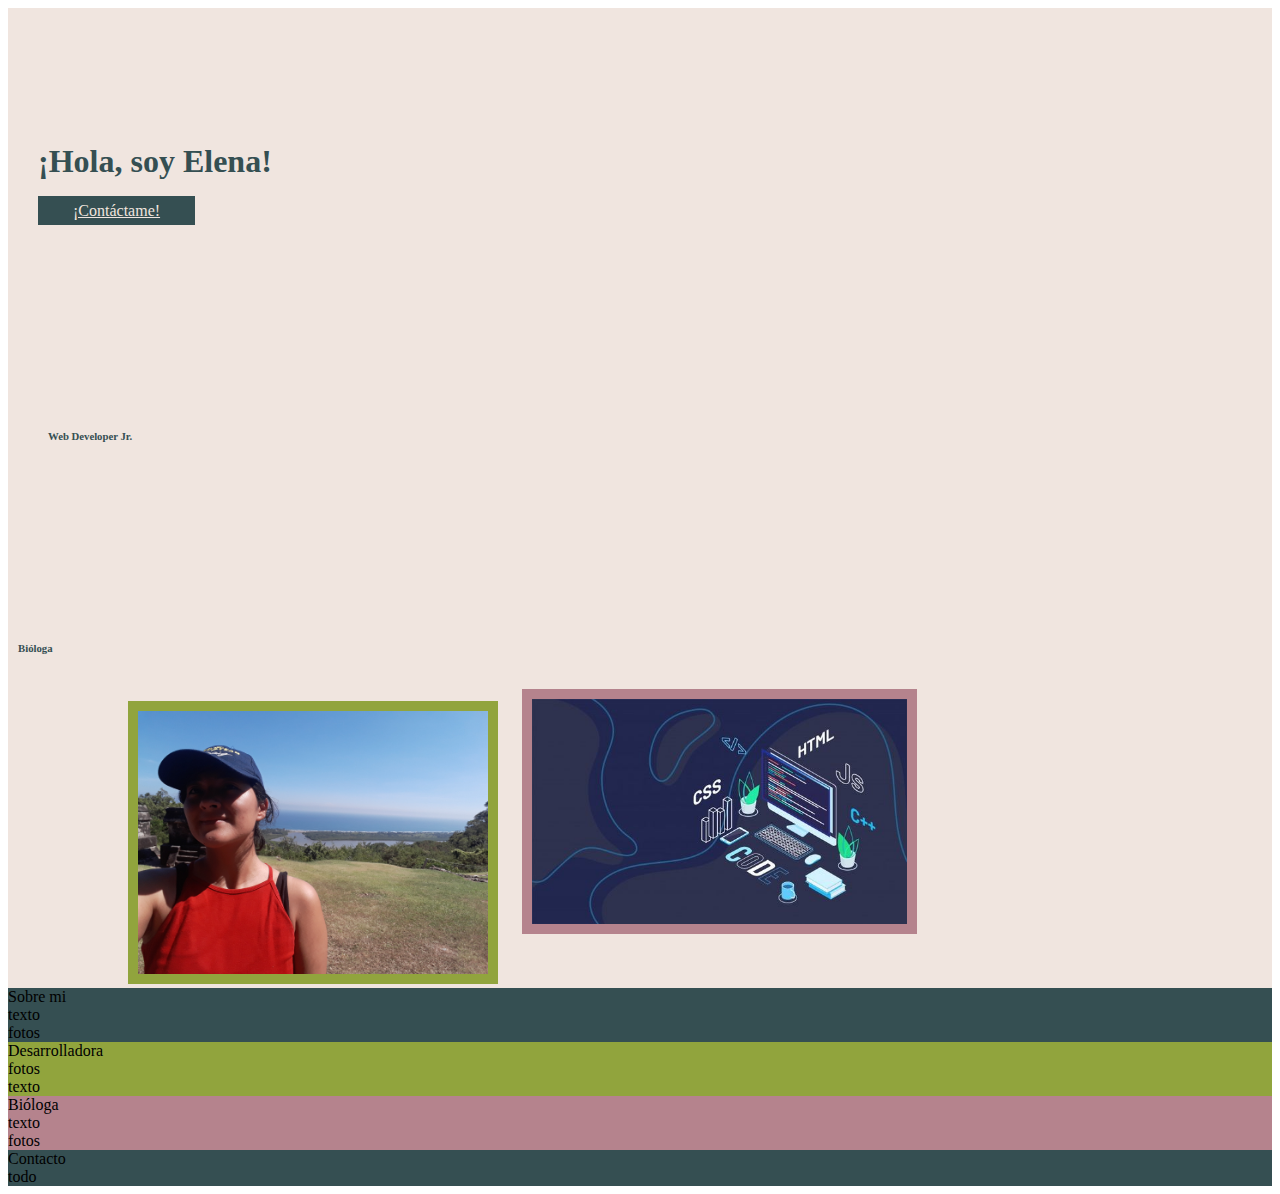
==== index.html @ b12bf3c1 "Se sube el primer avance del portafolio." ====
<!doctype html>
<html lang="en">
    <head>
        <meta charset="utf-8">
        <meta name="viewport" content="width=device-width, initial-scale=1">
        <title>Portafolio</title>
        <link href="https://cdn.jsdelivr.net/npm/bootstrap@5.3.0/dist/css/bootstrap.min.css" rel="stylesheet" integrity="sha384-9ndCyUaIbzAi2FUVXJi0CjmCapSmO7SnpJef0486qhLnuZ2cdeRhO02iuK6FUUVM" crossorigin="anonymous">
        <link rel="stylesheet" href="./css/style.css">
    </head>
    <body>
        <div class="container">
            <div class="row color1">
                <div class="col saludo text-center">
                    <br><br><br>
                    <h1 class="display-3">
                        ¡Hola, soy Elena!
                    </h1>
                    <a class="btn btn-primary boton-contacto" href="#" role="button">¡Contáctame!</a>
                    <h6 class="web-dev text-end">Web Developer Jr.</h6>

                </div>
                <div class="col">
                    <h6 class="bio">Bióloga</h6>
                    <img src="./src/img/20181108_122207.jpg"  class="img-fluid foto-biol" alt="foto bióloga" width="350px">
                    <img src="./src/img/code-img.jpg" class="img-fluid img-wd" alt="imágen web developer" width="375px">
                </div>
            </div>

            <div class="row color2">Sobre mi
                <div class="col">texto</div>
                <div class="col">fotos</div>
            </div>

            <div class="row color3">Desarrolladora
                <div class="col">fotos</div>
                <div class="col">texto</div>
            </div>

            <div class="row color4">Bióloga
                <div class="col">texto</div>
                <div class="col">fotos</div>
            </div>

            <div class="row color2">Contacto
                <div class="col">todo</div>
            </div>
        </div>
        <script src="./js/main.js"></script>
        <script src="https://cdn.jsdelivr.net/npm/bootstrap@5.3.0/dist/js/bootstrap.bundle.min.js" integrity="sha384-geWF76RCwLtnZ8qwWowPQNguL3RmwHVBC9FhGdlKrxdiJJigb/j/68SIy3Te4Bkz" crossorigin="anonymous"></script>
    </body>
</html>
---- css/style.css ----
.color1{
    background-color: rgb(240, 229, 223);
}
.color2{
    background-color: rgb(53, 79, 82);
}
.color3{
    background-color: rgb(145, 164, 61);
}
.color4{
    background-color: rgb(181, 131, 141);
}
.txcl1{
    color:  rgb(240, 229, 223);
}
.txcl2{
    color: rgb(53, 79, 82);
}
.saludo{
    color: rgb(53, 79, 82);
    padding-top: 60px;
    padding-left: 30px;
    padding-bottom: 60px;
    padding-right: auto;
    margin-bottom: 60px;
}
.boton-contacto{
    color: rgb(240, 229, 223);
    background-color: rgb(53, 79, 82);
    border-color: rgb(33,79,82);
    padding-left: 35px;
    padding-right: 35px;
    padding-top: 6px;
    padding-bottom: 6px;
    margin-top: 70px;
    
}
.web-dev{
    color: rgb(53, 79, 82);
    padding-top: 10px;
    padding-left: 10px;
    padding-bottom: 10px;
    padding-right: 10px;
    margin-top: 200px;
    margin-right: 10px;
    margin-bottom: 60px;
    
}
.bio{
    color: rgb(53, 79, 82);
    padding-top: 10px;
    padding-left: 10px;
    padding-bottom: 10px;
    padding-right: 10px;
    margin-top: 50px;
}
.foto-biol{
    margin-left: 120px;
    padding: 10px;
    background-color: rgb(145, 164, 61);
}
.img-wd{
    margin-bottom: 50px;
    margin-left: 20px;
    padding: 10px;
    background-color: rgb(181,131,141);
}
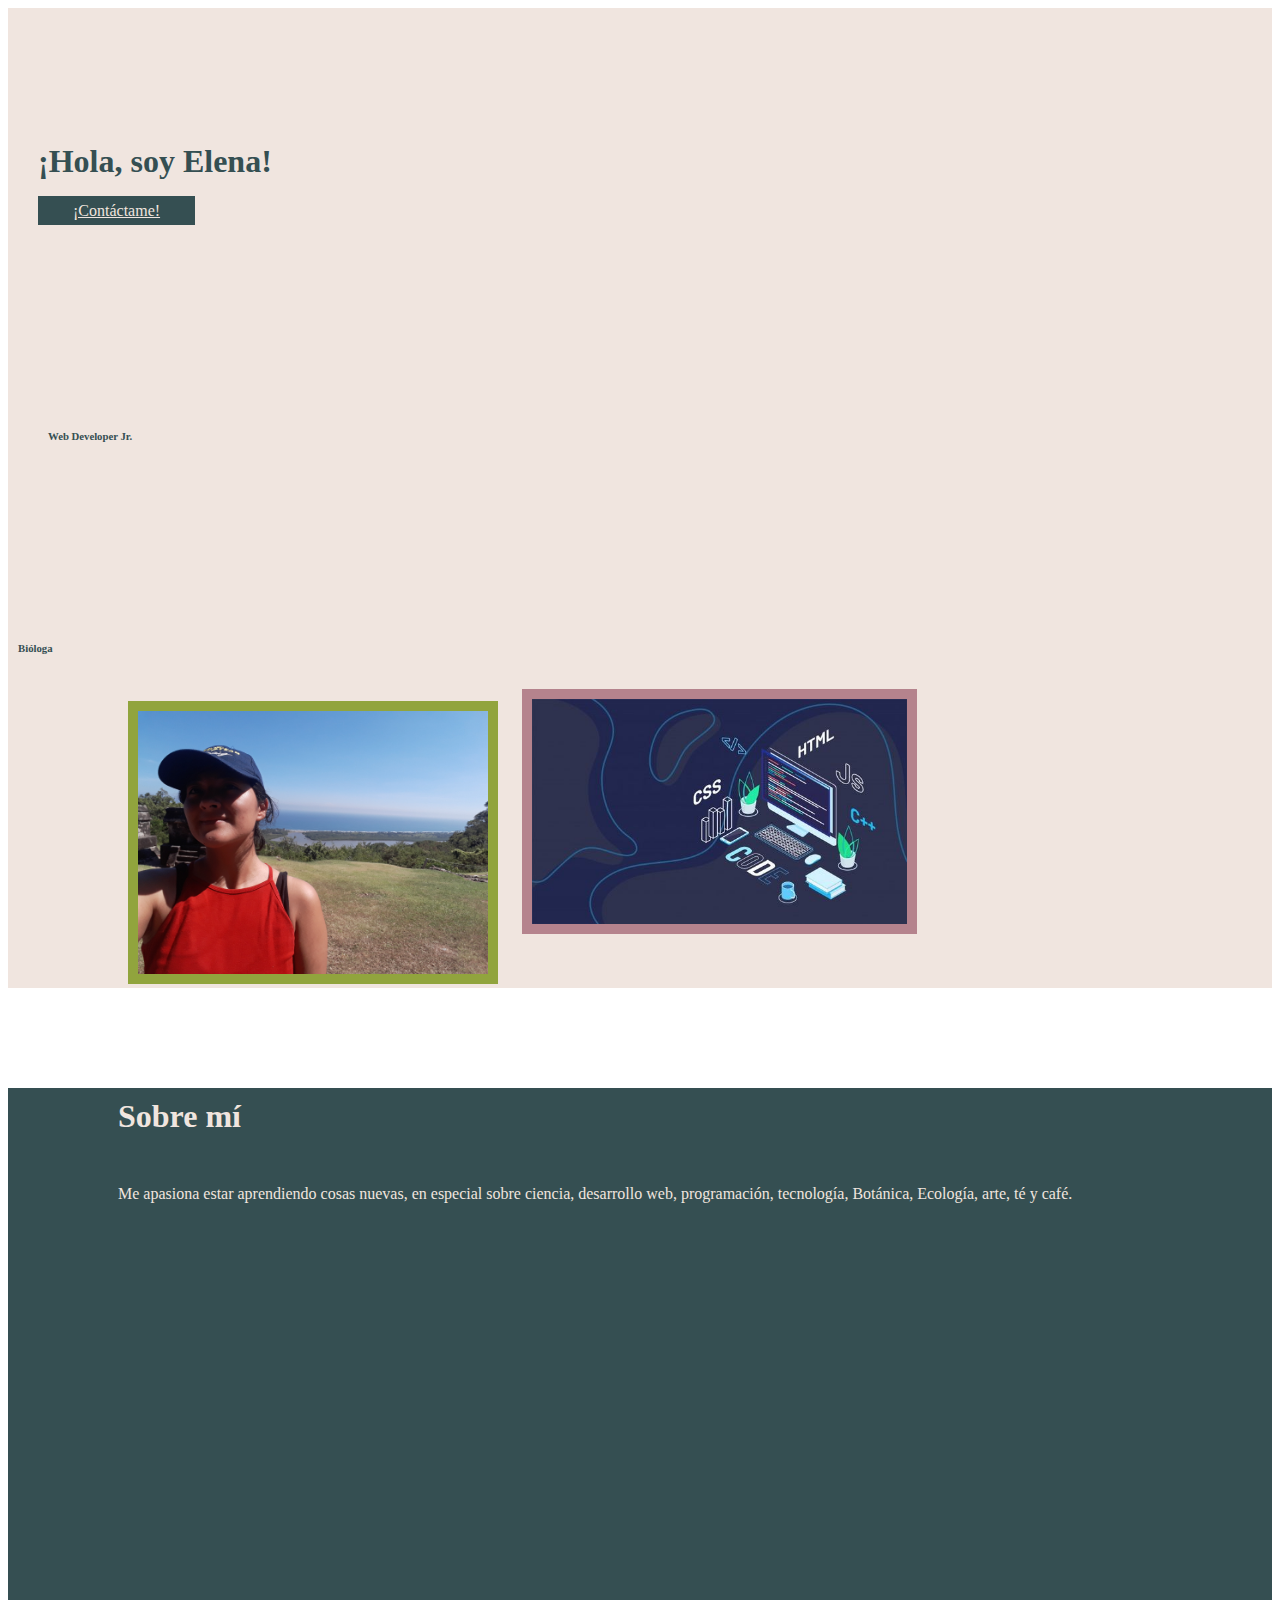
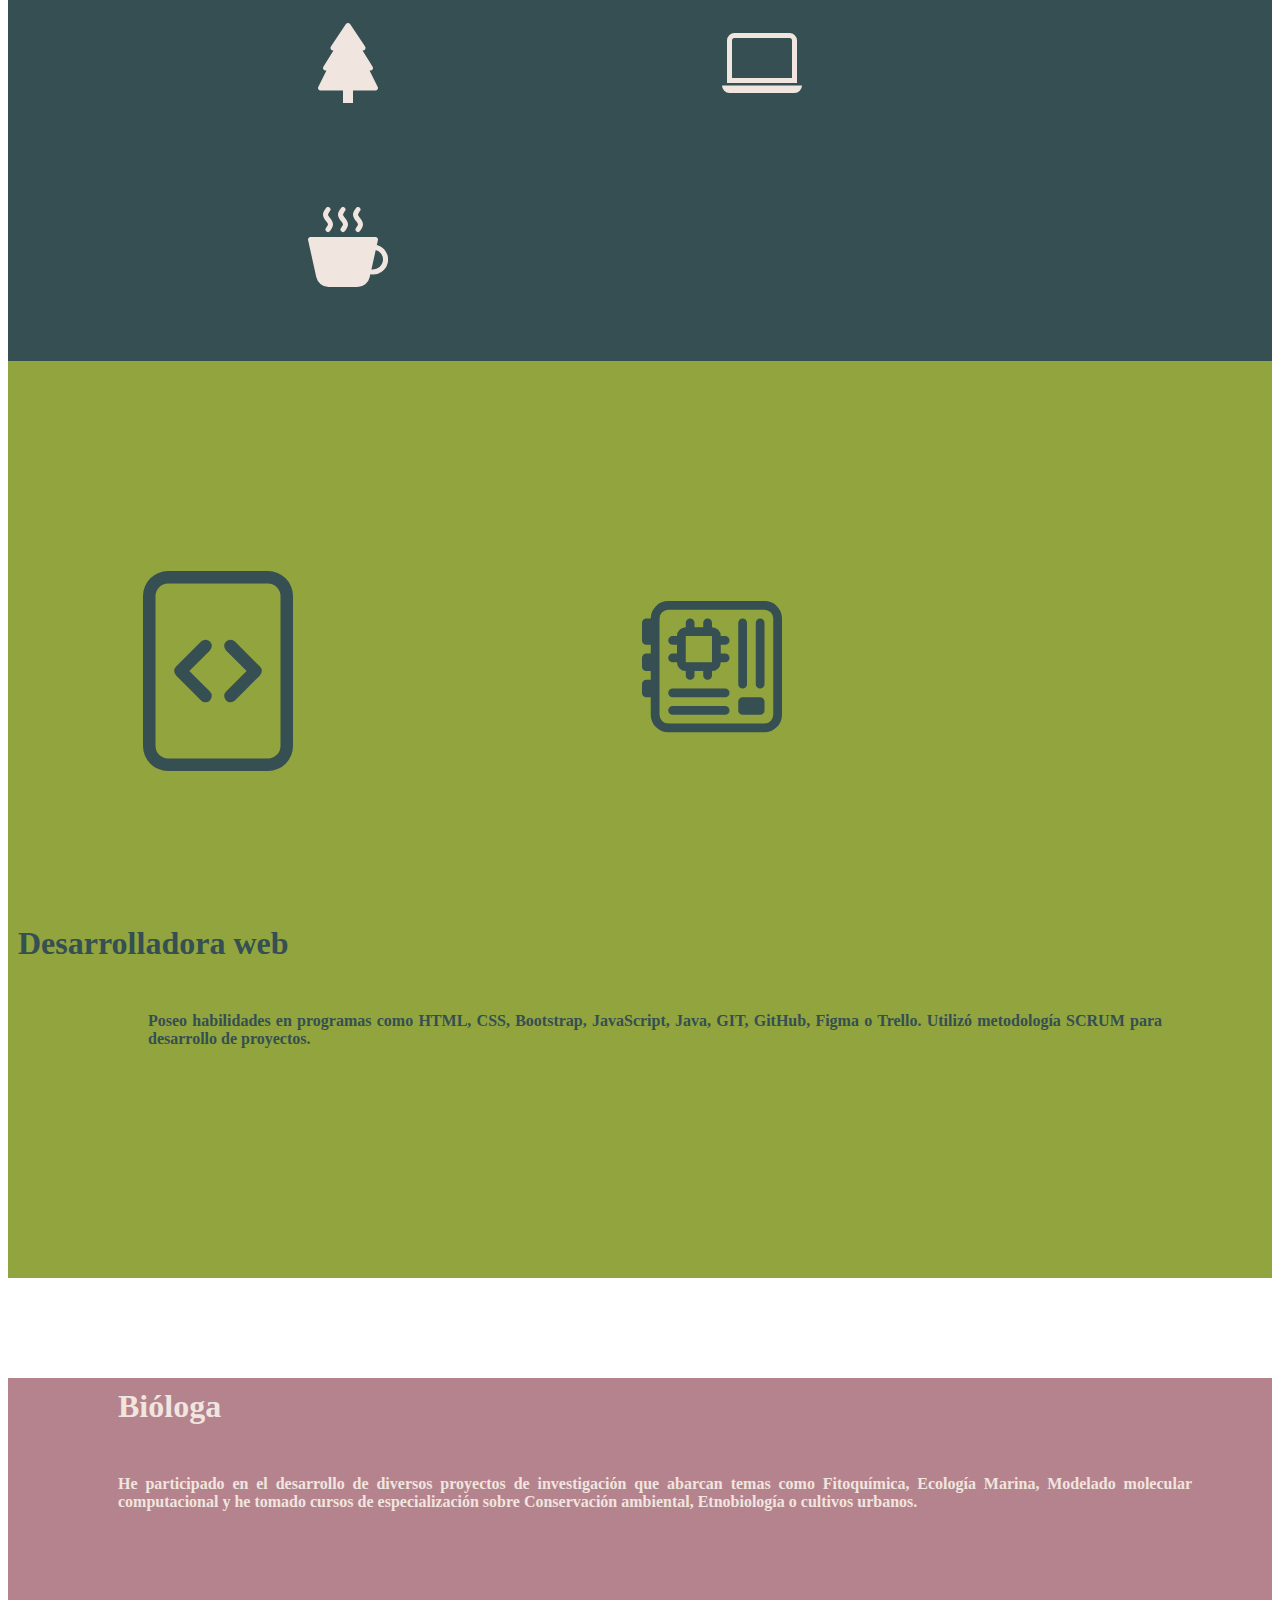
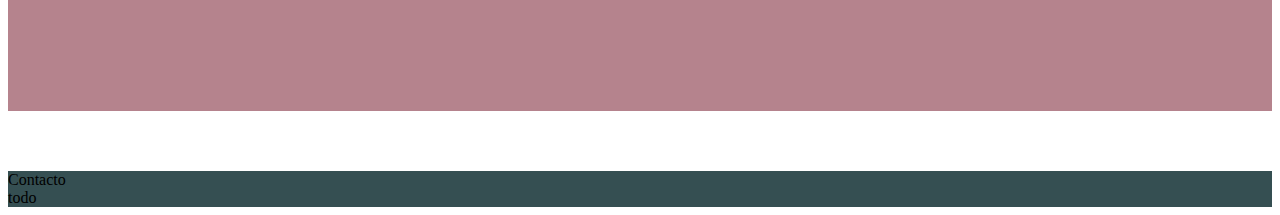
==== commit fa609acd: "Se agregaron dos páginas del portafolio sobre mí y desarrolladora web." ====
--- a/index.html
+++ b/index.html
@@ -8,12 +8,13 @@
         <link rel="stylesheet" href="./css/style.css">
     </head>
     <body>
+        <!--COMIENZA HOJA 1-->
         <div class="container">
             <div class="row color1">
                 <div class="col saludo text-center">
                     <br><br><br>
                     <h1 class="display-3">
-                        ¡Hola, soy Elena!
+                        <strong>¡Hola, soy Elena!</strong>
                     </h1>
                     <a class="btn btn-primary boton-contacto" href="#" role="button">¡Contáctame!</a>
                     <h6 class="web-dev text-end">Web Developer Jr.</h6>
@@ -26,25 +27,80 @@
                 </div>
             </div>
 
-            <div class="row color2">Sobre mi
-                <div class="col">texto</div>
-                <div class="col">fotos</div>
+            <!--COMIENZA HOJA 2-->
+            <div class="row color2 txcl1">
+                <div class="col">
+                    <h1 class="display-4 titlesm">
+                        <strong>Sobre mí</strong>
+                    </h1>
+                    <p class="lead parsm">
+                        Me apasiona estar aprendiendo cosas nuevas, en especial sobre ciencia, desarrollo web, programación, tecnología, Botánica, Ecología, arte,  té y café.
+                    </p>
+                </div>
+                <div class="col">
+                    <!--ICONO DE ÁRBOL-->
+                    <svg xmlns="http://www.w3.org/2000/svg" width="80" height="80" fill="currentColor" class="bi bi-tree-fill iconar" viewBox="0 0 16 16">
+                    <path d="M8.416.223a.5.5 0 0 0-.832 0l-3 4.5A.5.5 0 0 0 5 5.5h.098L3.076 8.735A.5.5 0 0 0 3.5 9.5h.191l-1.638 3.276a.5.5 0 0 0 .447.724H7V16h2v-2.5h4.5a.5.5 0 0 0 .447-.724L12.31 9.5h.191a.5.5 0 0 0 .424-.765L10.902 5.5H11a.5.5 0 0 0 .416-.777l-3-4.5z"/>
+                    </svg>
+
+                    <!--ICONO LAPTOP-->
+                    <svg xmlns="http://www.w3.org/2000/svg" width="80" height="80" fill="currentColor" class="bi bi-laptop iconlp" viewBox="0 0 16 16">
+                        <path d="M13.5 3a.5.5 0 0 1 .5.5V11H2V3.5a.5.5 0 0 1 .5-.5h11zm-11-1A1.5 1.5 0 0 0 1 3.5V12h14V3.5A1.5 1.5 0 0 0 13.5 2h-11zM0 12.5h16a1.5 1.5 0 0 1-1.5 1.5h-13A1.5 1.5 0 0 1 0 12.5z"/>
+                    </svg>
+
+                    <!--ICONO DE TAZA-->
+                    <svg xmlns="http://www.w3.org/2000/svg" width="80" height="80" fill="currentColor" class="bi bi-cup-hot-fill icontz" viewBox="0 0 16 16">
+                        <path fill-rule="evenodd" d="M.5 6a.5.5 0 0 0-.488.608l1.652 7.434A2.5 2.5 0 0 0 4.104 16h5.792a2.5 2.5 0 0 0 2.44-1.958l.131-.59a3 3 0 0 0 1.3-5.854l.221-.99A.5.5 0 0 0 13.5 6H.5ZM13 12.5a2.01 2.01 0 0 1-.316-.025l.867-3.898A2.001 2.001 0 0 1 13 12.5Z"/>
+                        <path d="m4.4.8-.003.004-.014.019a4.167 4.167 0 0 0-.204.31 2.327 2.327 0 0 0-.141.267c-.026.06-.034.092-.037.103v.004a.593.593 0 0 0 .091.248c.075.133.178.272.308.445l.01.012c.118.158.26.347.37.543.112.2.22.455.22.745 0 .188-.065.368-.119.494a3.31 3.31 0 0 1-.202.388 5.444 5.444 0 0 1-.253.382l-.018.025-.005.008-.002.002A.5.5 0 0 1 3.6 4.2l.003-.004.014-.019a4.149 4.149 0 0 0 .204-.31 2.06 2.06 0 0 0 .141-.267c.026-.06.034-.092.037-.103a.593.593 0 0 0-.09-.252A4.334 4.334 0 0 0 3.6 2.8l-.01-.012a5.099 5.099 0 0 1-.37-.543A1.53 1.53 0 0 1 3 1.5c0-.188.065-.368.119-.494.059-.138.134-.274.202-.388a5.446 5.446 0 0 1 .253-.382l.025-.035A.5.5 0 0 1 4.4.8Zm3 0-.003.004-.014.019a4.167 4.167 0 0 0-.204.31 2.327 2.327 0 0 0-.141.267c-.026.06-.034.092-.037.103v.004a.593.593 0 0 0 .091.248c.075.133.178.272.308.445l.01.012c.118.158.26.347.37.543.112.2.22.455.22.745 0 .188-.065.368-.119.494a3.31 3.31 0 0 1-.202.388 5.444 5.444 0 0 1-.253.382l-.018.025-.005.008-.002.002A.5.5 0 0 1 6.6 4.2l.003-.004.014-.019a4.149 4.149 0 0 0 .204-.31 2.06 2.06 0 0 0 .141-.267c.026-.06.034-.092.037-.103a.593.593 0 0 0-.09-.252A4.334 4.334 0 0 0 6.6 2.8l-.01-.012a5.099 5.099 0 0 1-.37-.543A1.53 1.53 0 0 1 6 1.5c0-.188.065-.368.119-.494.059-.138.134-.274.202-.388a5.446 5.446 0 0 1 .253-.382l.025-.035A.5.5 0 0 1 7.4.8Zm3 0-.003.004-.014.019a4.077 4.077 0 0 0-.204.31 2.337 2.337 0 0 0-.141.267c-.026.06-.034.092-.037.103v.004a.593.593 0 0 0 .091.248c.075.133.178.272.308.445l.01.012c.118.158.26.347.37.543.112.2.22.455.22.745 0 .188-.065.368-.119.494a3.198 3.198 0 0 1-.202.388 5.385 5.385 0 0 1-.252.382l-.019.025-.005.008-.002.002A.5.5 0 0 1 9.6 4.2l.003-.004.014-.019a4.149 4.149 0 0 0 .204-.31 2.06 2.06 0 0 0 .141-.267c.026-.06.034-.092.037-.103a.593.593 0 0 0-.09-.252A4.334 4.334 0 0 0 9.6 2.8l-.01-.012a5.099 5.099 0 0 1-.37-.543A1.53 1.53 0 0 1 9 1.5c0-.188.065-.368.119-.494.059-.138.134-.274.202-.388a5.446 5.446 0 0 1 .253-.382l.025-.035A.5.5 0 0 1 10.4.8Z"/>
+                    </svg>
+
+                </div>
             </div>
 
-            <div class="row color3">Desarrolladora
-                <div class="col">fotos</div>
-                <div class="col">texto</div>
+            <!--COMIENZA HOJA 3-->
+            <div class="row color3 txcl2">
+                <div class="col">
+                    <svg xmlns="http://www.w3.org/2000/svg" width="200" height="200" fill="currentColor" class="bi bi-file-code iconcode" viewBox="0 0 16 16">
+                        <path d="M6.646 5.646a.5.5 0 1 1 .708.708L5.707 8l1.647 1.646a.5.5 0 0 1-.708.708l-2-2a.5.5 0 0 1 0-.708l2-2zm2.708 0a.5.5 0 1 0-.708.708L10.293 8 8.646 9.646a.5.5 0 0 0 .708.708l2-2a.5.5 0 0 0 0-.708l-2-2z"/>
+                        <path d="M2 2a2 2 0 0 1 2-2h8a2 2 0 0 1 2 2v12a2 2 0 0 1-2 2H4a2 2 0 0 1-2-2V2zm10-1H4a1 1 0 0 0-1 1v12a1 1 0 0 0 1 1h8a1 1 0 0 0 1-1V2a1 1 0 0 0-1-1z"/>
+                    </svg>
+                    <svg xmlns="http://www.w3.org/2000/svg" width="140" height="140" fill="currentColor" class="bi bi-motherboard icontm" viewBox="0 0 16 16">
+                        <path d="M11.5 2a.5.5 0 0 1 .5.5v7a.5.5 0 0 1-1 0v-7a.5.5 0 0 1 .5-.5Zm2 0a.5.5 0 0 1 .5.5v7a.5.5 0 0 1-1 0v-7a.5.5 0 0 1 .5-.5Zm-10 8a.5.5 0 0 0 0 1h6a.5.5 0 0 0 0-1h-6Zm0 2a.5.5 0 0 0 0 1h6a.5.5 0 0 0 0-1h-6ZM5 3a1 1 0 0 0-1 1h-.5a.5.5 0 0 0 0 1H4v1h-.5a.5.5 0 0 0 0 1H4a1 1 0 0 0 1 1v.5a.5.5 0 0 0 1 0V8h1v.5a.5.5 0 0 0 1 0V8a1 1 0 0 0 1-1h.5a.5.5 0 0 0 0-1H9V5h.5a.5.5 0 0 0 0-1H9a1 1 0 0 0-1-1v-.5a.5.5 0 0 0-1 0V3H6v-.5a.5.5 0 0 0-1 0V3Zm0 1h3v3H5V4Zm6.5 7a.5.5 0 0 0-.5.5v1a.5.5 0 0 0 .5.5h2a.5.5 0 0 0 .5-.5v-1a.5.5 0 0 0-.5-.5h-2Z"/>
+                        <path d="M1 2a2 2 0 0 1 2-2h11a2 2 0 0 1 2 2v11a2 2 0 0 1-2 2H3a2 2 0 0 1-2-2v-2H.5a.5.5 0 0 1-.5-.5v-1A.5.5 0 0 1 .5 9H1V8H.5a.5.5 0 0 1-.5-.5v-1A.5.5 0 0 1 .5 6H1V5H.5a.5.5 0 0 1-.5-.5v-2A.5.5 0 0 1 .5 2H1Zm1 11a1 1 0 0 0 1 1h11a1 1 0 0 0 1-1V2a1 1 0 0 0-1-1H3a1 1 0 0 0-1 1v11Z"/>
+                    </svg>
+                </div>
+                <div class="col">
+                    <h1 class="display-4 titleds text-end">
+                        <strong>Desarrolladora web</strong>
+                    </h1>
+                    <p class="lead pards txcl2"> <strong>
+                        Poseo habilidades en programas como HTML, CSS, Bootstrap, JavaScript, Java, GIT, GitHub, Figma o Trello. Utilizó metodología SCRUM para desarrollo de proyectos. 
+                    </strong></p>
+                </div>
             </div>
 
-            <div class="row color4">Bióloga
-                <div class="col">texto</div>
-                <div class="col">fotos</div>
+            <!--COMIENZA HOJA 4-->
+            <div class="row color4">
+                <div class="col txcl1">
+                    <h1 class="display-4 titlebio">
+                        <strong>Bióloga</strong>
+                    </h1>
+                    <p class="lead parbio"> <strong>
+                        He participado en el desarrollo de diversos proyectos de investigación que abarcan temas como Fitoquímica, Ecología Marina, Modelado molecular computacional y he tomado cursos de especialización sobre Conservación ambiental, Etnobiología o cultivos urbanos. 
+                    </strong></p>
+                </div>
+                <div class="col">
+
+                </div>
             </div>
 
+            <!--COMIENZA HOJA 5-->
             <div class="row color2">Contacto
                 <div class="col">todo</div>
             </div>
         </div>
+        
+        <!--COMIENZAN LINKS-->
         <script src="./js/main.js"></script>
         <script src="https://cdn.jsdelivr.net/npm/bootstrap@5.3.0/dist/js/bootstrap.bundle.min.js" integrity="sha384-geWF76RCwLtnZ8qwWowPQNguL3RmwHVBC9FhGdlKrxdiJJigb/j/68SIy3Te4Bkz" crossorigin="anonymous"></script>
     </body>
--- a/css/style.css
+++ b/css/style.css
@@ -16,6 +16,9 @@
 .txcl2{
     color: rgb(53, 79, 82);
 }
+
+/*HOJA 1*/
+
 .saludo{
     color: rgb(53, 79, 82);
     padding-top: 60px;
@@ -64,4 +67,52 @@
     margin-left: 20px;
     padding: 10px;
     background-color: rgb(181,131,141);
+}
+
+/* HOJA 2 */
+.titlesm{
+    padding: 10px;
+    margin: 100px auto 30px 100px;
+}
+.parsm{
+    padding: 10px 10px 230px 10px;
+    margin: 20px 70px 60px 100px;
+    text-align: justify;
+}
+.iconar{
+    margin: 130px 200px 70px 300px;
+}
+.iconlp{
+    margin: 30px 30px 70px 130px;
+}
+.icontz{
+    margin: 30px 200px 70px 300px;
+}
+/*HOJA 3*/
+.titleds{
+    padding: 10px;
+    margin: 100px 100px 30px auto;
+}
+.pards{
+    padding: 10px 10px 230px 10px;
+    margin: 20px 100px 60px 130px;
+    text-align: justify;
+}
+.iconcode{
+    padding: 10px;
+    margin:200px auto 30px 100px;
+}
+.icontm{
+padding: 10px;
+margin: 20px 70px 60px 300px;
+}
+/*HOJA 4*/
+.titlebio{
+    padding: 10px;
+    margin: 100px auto 30px 100px;
+}
+.parbio{
+    padding: 10px 10px 200px 10px;
+    margin: 20px 70px 60px 100px;
+    text-align: justify;
 }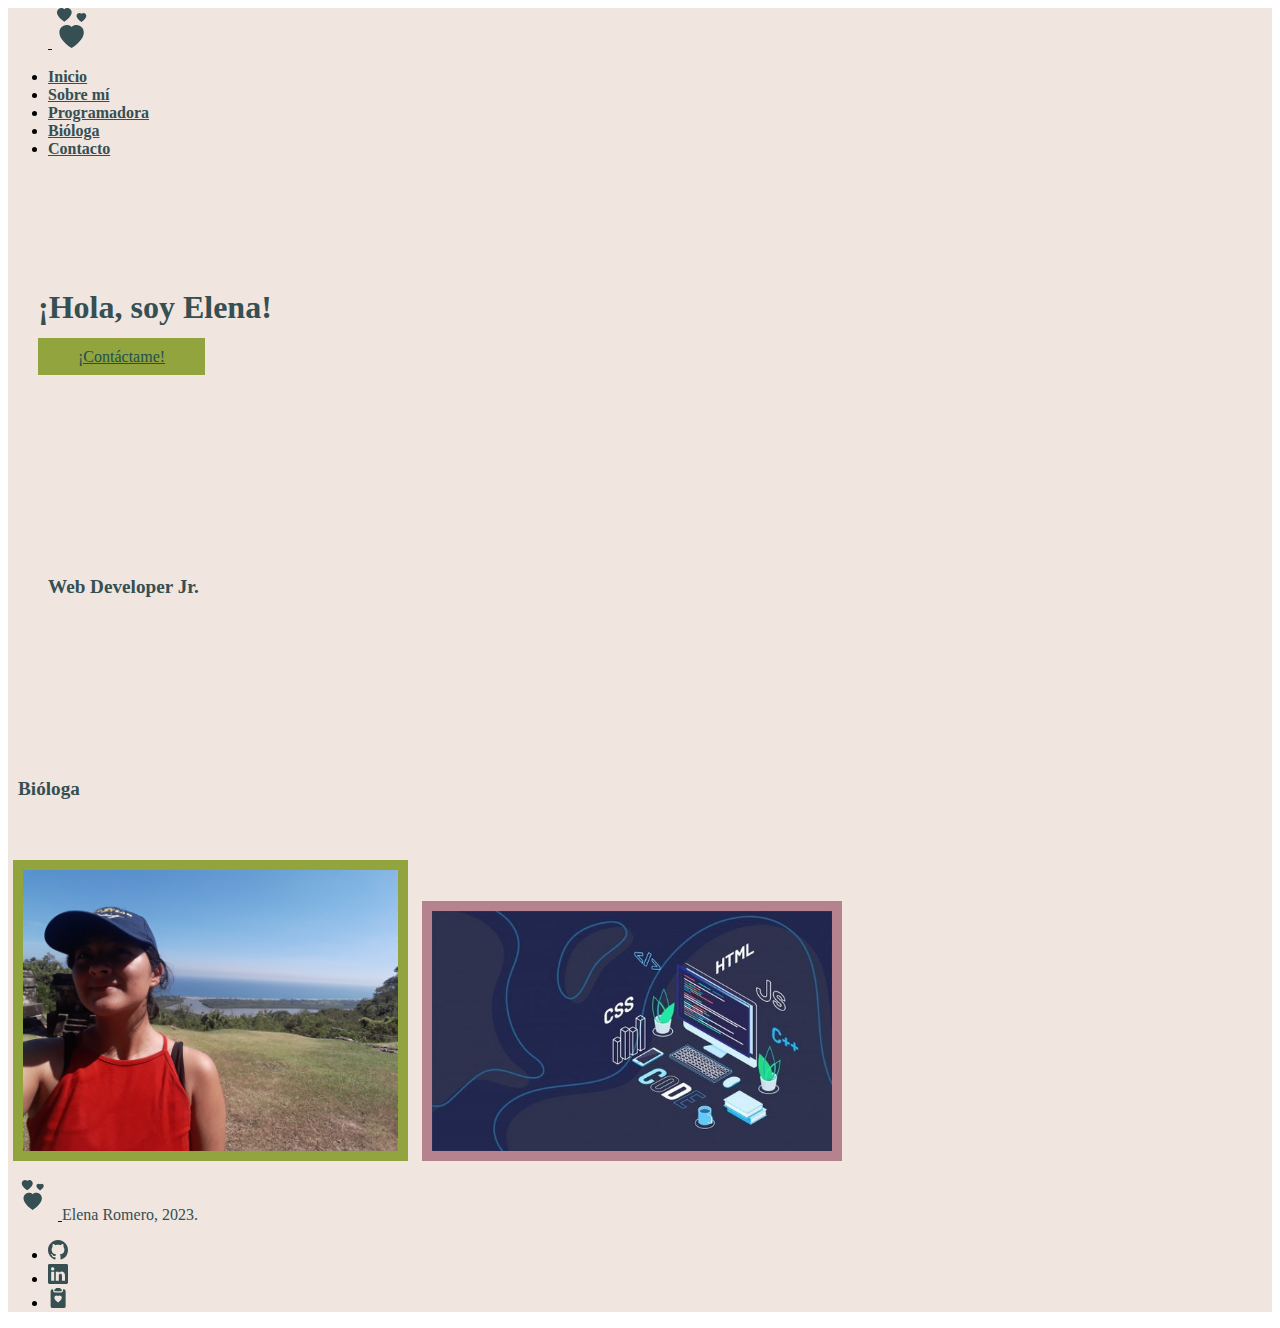
==== commit 95e7bbe5: "Se cambió toda la estructura del portafolio poniéndolo en pánias separadas almacenadas en directorio" ====
--- a/index.html
+++ b/index.html
@@ -1,107 +1,73 @@
 <!doctype html>
 <html lang="en">
-    <head>
-        <meta charset="utf-8">
-        <meta name="viewport" content="width=device-width, initial-scale=1">
-        <title>Portafolio</title>
-        <link href="https://cdn.jsdelivr.net/npm/bootstrap@5.3.0/dist/css/bootstrap.min.css" rel="stylesheet" integrity="sha384-9ndCyUaIbzAi2FUVXJi0CjmCapSmO7SnpJef0486qhLnuZ2cdeRhO02iuK6FUUVM" crossorigin="anonymous">
-        <link rel="stylesheet" href="./css/style.css">
-    </head>
-    <body>
-        <!--COMIENZA HOJA 1-->
-        <div class="container">
-            <div class="row color1">
-                <div class="col saludo text-center">
-                    <br><br><br>
-                    <h1 class="display-3">
-                        <strong>¡Hola, soy Elena!</strong>
-                    </h1>
-                    <a class="btn btn-primary boton-contacto" href="#" role="button">¡Contáctame!</a>
-                    <h6 class="web-dev text-end">Web Developer Jr.</h6>
 
-                </div>
-                <div class="col">
-                    <h6 class="bio">Bióloga</h6>
-                    <img src="./src/img/20181108_122207.jpg"  class="img-fluid foto-biol" alt="foto bióloga" width="350px">
-                    <img src="./src/img/code-img.jpg" class="img-fluid img-wd" alt="imágen web developer" width="375px">
-                </div>
+<head>
+    <meta charset="utf-8">
+    <meta name="viewport" content="width=device-width, initial-scale=1">
+    <title>Portafolio</title>
+    <link href="https://cdn.jsdelivr.net/npm/bootstrap@5.3.0/dist/css/bootstrap.min.css" rel="stylesheet"
+        integrity="sha384-9ndCyUaIbzAi2FUVXJi0CjmCapSmO7SnpJef0486qhLnuZ2cdeRhO02iuK6FUUVM" crossorigin="anonymous">
+    <link rel="stylesheet" href="./css/style.css">
+    <link rel="stylesheet" href="./css/containers.css">
+    <script src="./js/container1.js"></script>
+</head>
+
+<body>
+    <!--COMIENZA HOJA 1-->
+    <div class="container-fluid">
+        <div class="row color1">
+            <!--HEADER-->
+            <div class="container-fluid">
+                <header class="d-flex flex-wrap justify-content-center py-3 mb-4 border-bottom">
+                    <a href="/"
+                        class="d-flex align-items-center mb-3 mb-md-0 me-md-auto link-body-emphasis text-decoration-none">
+                        <svg class="bi me-2" width="40" height="32">
+                            <use xlink:href="#bootstrap" />
+                        </svg>
+                        <span class="fs-4">
+                            <svg xmlns="http://www.w3.org/2000/svg" width="40" height="40" fill="currentColor" class="bi bi-hearts txcl2" viewBox="0 0 16 16">
+                                <path fill-rule="evenodd" d="M4.931.481c1.627-1.671 5.692 1.254 0 5.015-5.692-3.76-1.626-6.686 0-5.015Zm6.84 1.794c1.084-1.114 3.795.836 0 3.343-3.795-2.507-1.084-4.457 0-3.343ZM7.84 7.642c2.71-2.786 9.486 2.09 0 8.358-9.487-6.268-2.71-11.144 0-8.358Z"/>
+                            </svg>
+                        </span>
+                    </a>
+    
+                    <ul class="nav nav-pills">
+                        <li class="nav-item"><a href="../index.html" class="nav-link navtxt">Inicio</a></li>
+                        <li class="nav-item"><a href="../pages/about.html" class="nav-link navtxt">Sobre mí</a></li>
+                        <li class="nav-item"><a href="../pages/prog.html" class="nav-link navtxt">Programadora</a></li>
+                        <li class="nav-item"><a href="../pages/biol.html" class="nav-link navtxt">Bióloga</a></li>
+                        <li class="nav-item"><a href="../pages/contact.html" class="nav-link navtxt">Contacto</a></li>
+                    </ul>
+                </header>
+            </div>
+            <!--MAIN-->
+
+            <div class="col saludo text-center">
+                <br><br><br>
+                <h1 class="display-3" style="font-weight: 600;">
+                    <strong>¡Hola, soy Elena!</strong>
+                </h1>
+                <a class="btn btn-primary boton-contacto" href="./pages/contact.html" role="button">¡Contáctame!</a>
+                <h6 class="web-dev text-end txt">Web Developer Jr.</h6>
+
+            </div>
+            <div class="col">
+                <h6 class="bio txt">Bióloga</h6>
+                <a href="./pages/biol.html">
+                <img src="./src/img/20181108_122207.jpg" class="img-fluid foto-biol anim" alt="foto bióloga"></a>
+                <a href="./pages/prog.html"><img src="./src/img/code-img.jpg" class="img-fluid img-wd anim2" alt="imágen web developer"></a>
             </div>
 
-            <!--COMIENZA HOJA 2-->
-            <div class="row color2 txcl1">
-                <div class="col">
-                    <h1 class="display-4 titlesm">
-                        <strong>Sobre mí</strong>
-                    </h1>
-                    <p class="lead parsm">
-                        Me apasiona estar aprendiendo cosas nuevas, en especial sobre ciencia, desarrollo web, programación, tecnología, Botánica, Ecología, arte,  té y café.
-                    </p>
-                </div>
-                <div class="col">
-                    <!--ICONO DE ÁRBOL-->
-                    <svg xmlns="http://www.w3.org/2000/svg" width="80" height="80" fill="currentColor" class="bi bi-tree-fill iconar" viewBox="0 0 16 16">
-                    <path d="M8.416.223a.5.5 0 0 0-.832 0l-3 4.5A.5.5 0 0 0 5 5.5h.098L3.076 8.735A.5.5 0 0 0 3.5 9.5h.191l-1.638 3.276a.5.5 0 0 0 .447.724H7V16h2v-2.5h4.5a.5.5 0 0 0 .447-.724L12.31 9.5h.191a.5.5 0 0 0 .424-.765L10.902 5.5H11a.5.5 0 0 0 .416-.777l-3-4.5z"/>
-                    </svg>
+            <!--FOOTER-->
+            <app-footer>
+            </app-footer>
+        </div>
+    </div>
 
-                    <!--ICONO LAPTOP-->
-                    <svg xmlns="http://www.w3.org/2000/svg" width="80" height="80" fill="currentColor" class="bi bi-laptop iconlp" viewBox="0 0 16 16">
-                        <path d="M13.5 3a.5.5 0 0 1 .5.5V11H2V3.5a.5.5 0 0 1 .5-.5h11zm-11-1A1.5 1.5 0 0 0 1 3.5V12h14V3.5A1.5 1.5 0 0 0 13.5 2h-11zM0 12.5h16a1.5 1.5 0 0 1-1.5 1.5h-13A1.5 1.5 0 0 1 0 12.5z"/>
-                    </svg>
+    <!--COMIENZAN LINKS-->
+    <script src="https://cdn.jsdelivr.net/npm/bootstrap@5.3.0/dist/js/bootstrap.bundle.min.js"
+        integrity="sha384-geWF76RCwLtnZ8qwWowPQNguL3RmwHVBC9FhGdlKrxdiJJigb/j/68SIy3Te4Bkz"
+        crossorigin="anonymous"></script>
+</body>
 
-                    <!--ICONO DE TAZA-->
-                    <svg xmlns="http://www.w3.org/2000/svg" width="80" height="80" fill="currentColor" class="bi bi-cup-hot-fill icontz" viewBox="0 0 16 16">
-                        <path fill-rule="evenodd" d="M.5 6a.5.5 0 0 0-.488.608l1.652 7.434A2.5 2.5 0 0 0 4.104 16h5.792a2.5 2.5 0 0 0 2.44-1.958l.131-.59a3 3 0 0 0 1.3-5.854l.221-.99A.5.5 0 0 0 13.5 6H.5ZM13 12.5a2.01 2.01 0 0 1-.316-.025l.867-3.898A2.001 2.001 0 0 1 13 12.5Z"/>
-                        <path d="m4.4.8-.003.004-.014.019a4.167 4.167 0 0 0-.204.31 2.327 2.327 0 0 0-.141.267c-.026.06-.034.092-.037.103v.004a.593.593 0 0 0 .091.248c.075.133.178.272.308.445l.01.012c.118.158.26.347.37.543.112.2.22.455.22.745 0 .188-.065.368-.119.494a3.31 3.31 0 0 1-.202.388 5.444 5.444 0 0 1-.253.382l-.018.025-.005.008-.002.002A.5.5 0 0 1 3.6 4.2l.003-.004.014-.019a4.149 4.149 0 0 0 .204-.31 2.06 2.06 0 0 0 .141-.267c.026-.06.034-.092.037-.103a.593.593 0 0 0-.09-.252A4.334 4.334 0 0 0 3.6 2.8l-.01-.012a5.099 5.099 0 0 1-.37-.543A1.53 1.53 0 0 1 3 1.5c0-.188.065-.368.119-.494.059-.138.134-.274.202-.388a5.446 5.446 0 0 1 .253-.382l.025-.035A.5.5 0 0 1 4.4.8Zm3 0-.003.004-.014.019a4.167 4.167 0 0 0-.204.31 2.327 2.327 0 0 0-.141.267c-.026.06-.034.092-.037.103v.004a.593.593 0 0 0 .091.248c.075.133.178.272.308.445l.01.012c.118.158.26.347.37.543.112.2.22.455.22.745 0 .188-.065.368-.119.494a3.31 3.31 0 0 1-.202.388 5.444 5.444 0 0 1-.253.382l-.018.025-.005.008-.002.002A.5.5 0 0 1 6.6 4.2l.003-.004.014-.019a4.149 4.149 0 0 0 .204-.31 2.06 2.06 0 0 0 .141-.267c.026-.06.034-.092.037-.103a.593.593 0 0 0-.09-.252A4.334 4.334 0 0 0 6.6 2.8l-.01-.012a5.099 5.099 0 0 1-.37-.543A1.53 1.53 0 0 1 6 1.5c0-.188.065-.368.119-.494.059-.138.134-.274.202-.388a5.446 5.446 0 0 1 .253-.382l.025-.035A.5.5 0 0 1 7.4.8Zm3 0-.003.004-.014.019a4.077 4.077 0 0 0-.204.31 2.337 2.337 0 0 0-.141.267c-.026.06-.034.092-.037.103v.004a.593.593 0 0 0 .091.248c.075.133.178.272.308.445l.01.012c.118.158.26.347.37.543.112.2.22.455.22.745 0 .188-.065.368-.119.494a3.198 3.198 0 0 1-.202.388 5.385 5.385 0 0 1-.252.382l-.019.025-.005.008-.002.002A.5.5 0 0 1 9.6 4.2l.003-.004.014-.019a4.149 4.149 0 0 0 .204-.31 2.06 2.06 0 0 0 .141-.267c.026-.06.034-.092.037-.103a.593.593 0 0 0-.09-.252A4.334 4.334 0 0 0 9.6 2.8l-.01-.012a5.099 5.099 0 0 1-.37-.543A1.53 1.53 0 0 1 9 1.5c0-.188.065-.368.119-.494.059-.138.134-.274.202-.388a5.446 5.446 0 0 1 .253-.382l.025-.035A.5.5 0 0 1 10.4.8Z"/>
-                    </svg>
-
-                </div>
-            </div>
-
-            <!--COMIENZA HOJA 3-->
-            <div class="row color3 txcl2">
-                <div class="col">
-                    <svg xmlns="http://www.w3.org/2000/svg" width="200" height="200" fill="currentColor" class="bi bi-file-code iconcode" viewBox="0 0 16 16">
-                        <path d="M6.646 5.646a.5.5 0 1 1 .708.708L5.707 8l1.647 1.646a.5.5 0 0 1-.708.708l-2-2a.5.5 0 0 1 0-.708l2-2zm2.708 0a.5.5 0 1 0-.708.708L10.293 8 8.646 9.646a.5.5 0 0 0 .708.708l2-2a.5.5 0 0 0 0-.708l-2-2z"/>
-                        <path d="M2 2a2 2 0 0 1 2-2h8a2 2 0 0 1 2 2v12a2 2 0 0 1-2 2H4a2 2 0 0 1-2-2V2zm10-1H4a1 1 0 0 0-1 1v12a1 1 0 0 0 1 1h8a1 1 0 0 0 1-1V2a1 1 0 0 0-1-1z"/>
-                    </svg>
-                    <svg xmlns="http://www.w3.org/2000/svg" width="140" height="140" fill="currentColor" class="bi bi-motherboard icontm" viewBox="0 0 16 16">
-                        <path d="M11.5 2a.5.5 0 0 1 .5.5v7a.5.5 0 0 1-1 0v-7a.5.5 0 0 1 .5-.5Zm2 0a.5.5 0 0 1 .5.5v7a.5.5 0 0 1-1 0v-7a.5.5 0 0 1 .5-.5Zm-10 8a.5.5 0 0 0 0 1h6a.5.5 0 0 0 0-1h-6Zm0 2a.5.5 0 0 0 0 1h6a.5.5 0 0 0 0-1h-6ZM5 3a1 1 0 0 0-1 1h-.5a.5.5 0 0 0 0 1H4v1h-.5a.5.5 0 0 0 0 1H4a1 1 0 0 0 1 1v.5a.5.5 0 0 0 1 0V8h1v.5a.5.5 0 0 0 1 0V8a1 1 0 0 0 1-1h.5a.5.5 0 0 0 0-1H9V5h.5a.5.5 0 0 0 0-1H9a1 1 0 0 0-1-1v-.5a.5.5 0 0 0-1 0V3H6v-.5a.5.5 0 0 0-1 0V3Zm0 1h3v3H5V4Zm6.5 7a.5.5 0 0 0-.5.5v1a.5.5 0 0 0 .5.5h2a.5.5 0 0 0 .5-.5v-1a.5.5 0 0 0-.5-.5h-2Z"/>
-                        <path d="M1 2a2 2 0 0 1 2-2h11a2 2 0 0 1 2 2v11a2 2 0 0 1-2 2H3a2 2 0 0 1-2-2v-2H.5a.5.5 0 0 1-.5-.5v-1A.5.5 0 0 1 .5 9H1V8H.5a.5.5 0 0 1-.5-.5v-1A.5.5 0 0 1 .5 6H1V5H.5a.5.5 0 0 1-.5-.5v-2A.5.5 0 0 1 .5 2H1Zm1 11a1 1 0 0 0 1 1h11a1 1 0 0 0 1-1V2a1 1 0 0 0-1-1H3a1 1 0 0 0-1 1v11Z"/>
-                    </svg>
-                </div>
-                <div class="col">
-                    <h1 class="display-4 titleds text-end">
-                        <strong>Desarrolladora web</strong>
-                    </h1>
-                    <p class="lead pards txcl2"> <strong>
-                        Poseo habilidades en programas como HTML, CSS, Bootstrap, JavaScript, Java, GIT, GitHub, Figma o Trello. Utilizó metodología SCRUM para desarrollo de proyectos. 
-                    </strong></p>
-                </div>
-            </div>
-
-            <!--COMIENZA HOJA 4-->
-            <div class="row color4">
-                <div class="col txcl1">
-                    <h1 class="display-4 titlebio">
-                        <strong>Bióloga</strong>
-                    </h1>
-                    <p class="lead parbio"> <strong>
-                        He participado en el desarrollo de diversos proyectos de investigación que abarcan temas como Fitoquímica, Ecología Marina, Modelado molecular computacional y he tomado cursos de especialización sobre Conservación ambiental, Etnobiología o cultivos urbanos. 
-                    </strong></p>
-                </div>
-                <div class="col">
-
-                </div>
-            </div>
-
-            <!--COMIENZA HOJA 5-->
-            <div class="row color2">Contacto
-                <div class="col">todo</div>
-            </div>
-        </div>
-        
-        <!--COMIENZAN LINKS-->
-        <script src="./js/main.js"></script>
-        <script src="https://cdn.jsdelivr.net/npm/bootstrap@5.3.0/dist/js/bootstrap.bundle.min.js" integrity="sha384-geWF76RCwLtnZ8qwWowPQNguL3RmwHVBC9FhGdlKrxdiJJigb/j/68SIy3Te4Bkz" crossorigin="anonymous"></script>
-    </body>
 </html>--- a/css/style.css
+++ b/css/style.css
@@ -21,7 +21,7 @@
 
 .saludo{
     color: rgb(53, 79, 82);
-    padding-top: 60px;
+    padding-top: 40px;
     padding-left: 30px;
     padding-bottom: 60px;
     padding-right: auto;
@@ -46,9 +46,15 @@
     padding-right: 10px;
     margin-top: 200px;
     margin-right: 10px;
-    margin-bottom: 60px;
+    margin-bottom: 40px;
     
 }
+.txt{
+    font-weight: 600;
+    font-size: larger;
+}
+
+
 .bio{
     color: rgb(53, 79, 82);
     padding-top: 10px;
@@ -58,16 +64,44 @@
     margin-top: 50px;
 }
 .foto-biol{
-    margin-left: 120px;
+    /* margin-left: 120px;
+    padding: 10px; */
+    margin-left: auto;
     padding: 10px;
     background-color: rgb(145, 164, 61);
 }
 .img-wd{
-    margin-bottom: 50px;
-    margin-left: 20px;
+    /* margin-bottom: 50px;
+    margin-left: 20px; */
+    margin-bottom: auto;
+    margin-left: auto;
     padding: 10px;
     background-color: rgb(181,131,141);
 }
+
+.anim{
+    width: 375px;
+    height: auto;
+    margin: 5px;
+    transition: width, height 1s;
+}
+.anim:hover{
+    color: rgb(53, 79, 82);
+    width: 600px;
+}
+
+.anim2{
+    width: 400px;
+    height: auto;
+    margin: 5px;
+    transition: width, height 1s;
+}
+.anim2:hover{
+    color: rgb(53, 79, 82);
+    width: 600px;
+}
+
+
 
 /* HOJA 2 */
 .titlesm{
@@ -115,4 +149,16 @@
     padding: 10px 10px 200px 10px;
     margin: 20px 70px 60px 100px;
     text-align: justify;
+}
+
+.titlecontacto{
+    padding: 10px;
+    margin-bottom: 50px;
+    text-align: center;
+}
+.btn{
+    padding: 10px 40px 10px 40px;
+    color: rgb(33,79,82) ;
+    background-color: rgb(145, 164, 61);
+    border-color: rgb(145, 164, 61);
 }--- a/css/containers.css
+++ b/css/containers.css
@@ -0,0 +1,26 @@
+/*HEADER*/
+.navtxt{
+color: rgb(53, 79, 82);;
+font-weight: 700;
+}
+.navtxt2{
+    color:  rgb(240, 229, 223);
+    font-weight: 700;
+}
+
+
+/*FOOTER*/
+.hearts1{
+    color: rgb(53, 79, 82);
+    padding: 5px;
+    margin: 5px;
+}
+.hearts2{
+    color: rgb(240, 229, 223);
+    padding: 5px;
+    margin: 5px;
+}
+
+.lg:hover{
+    transform: scale(2);
+}
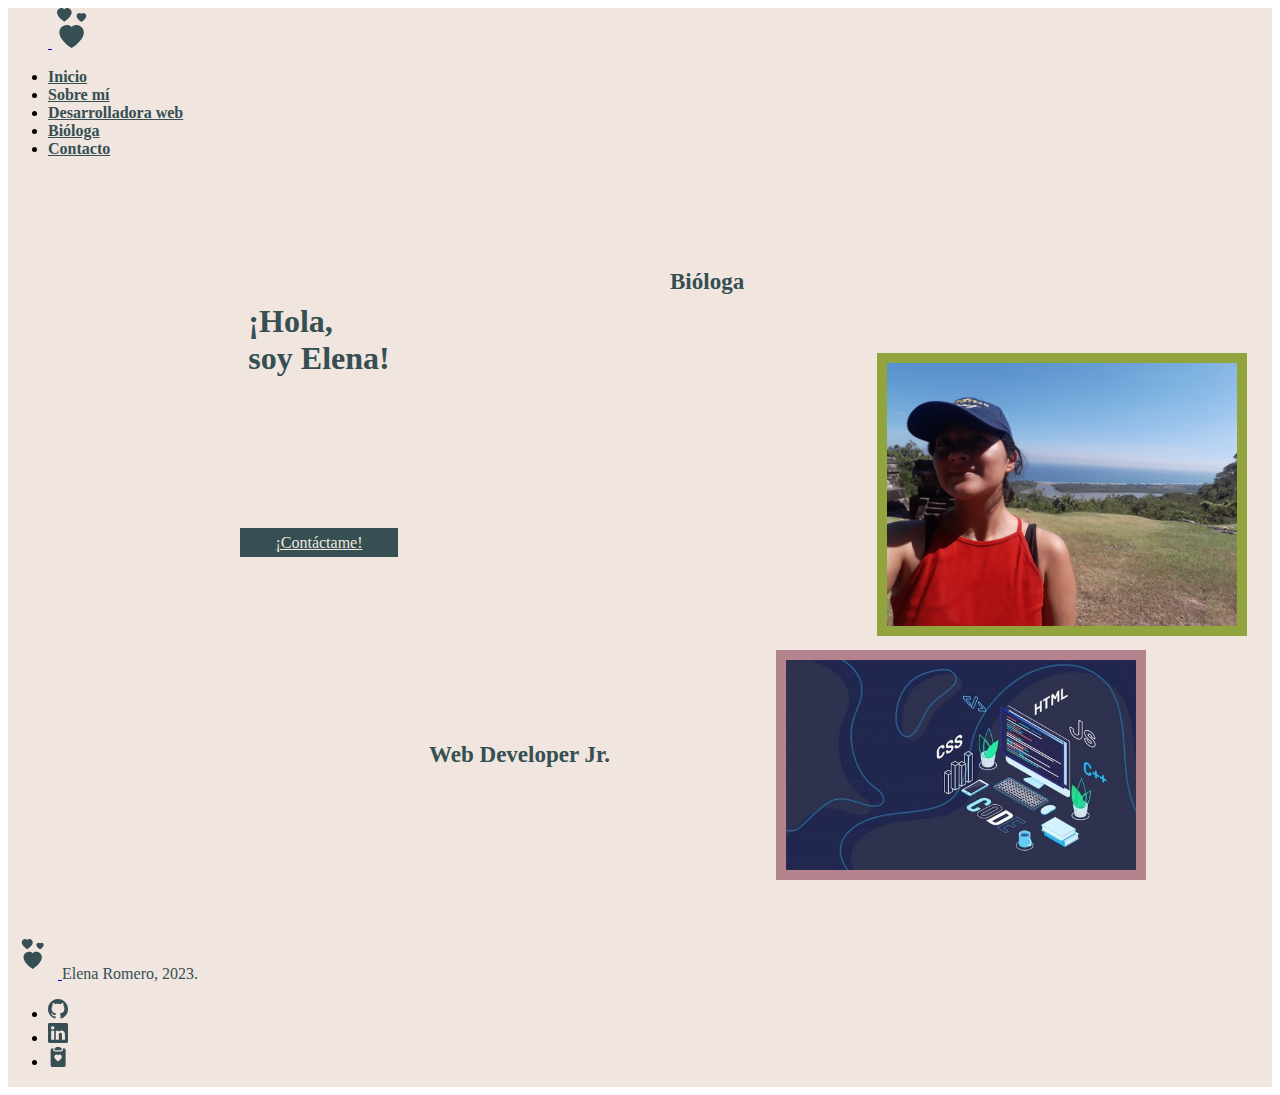
==== commit a201fa55: "Se agregaron las ultimas modificaciones para el portafolio." ====
--- a/index.html
+++ b/index.html
@@ -7,63 +7,48 @@
     <title>Portafolio</title>
     <link href="https://cdn.jsdelivr.net/npm/bootstrap@5.3.0/dist/css/bootstrap.min.css" rel="stylesheet"
         integrity="sha384-9ndCyUaIbzAi2FUVXJi0CjmCapSmO7SnpJef0486qhLnuZ2cdeRhO02iuK6FUUVM" crossorigin="anonymous">
-    <link rel="stylesheet" href="./css/style.css">
+    <link rel="stylesheet" href="./css/index.css">
     <link rel="stylesheet" href="./css/containers.css">
     <script src="./js/container1.js"></script>
 </head>
 
 <body>
-    <!--COMIENZA HOJA 1-->
-    <div class="container-fluid">
-        <div class="row color1">
-            <!--HEADER-->
-            <div class="container-fluid">
-                <header class="d-flex flex-wrap justify-content-center py-3 mb-4 border-bottom">
-                    <a href="/"
-                        class="d-flex align-items-center mb-3 mb-md-0 me-md-auto link-body-emphasis text-decoration-none">
-                        <svg class="bi me-2" width="40" height="32">
-                            <use xlink:href="#bootstrap" />
-                        </svg>
-                        <span class="fs-4">
-                            <svg xmlns="http://www.w3.org/2000/svg" width="40" height="40" fill="currentColor" class="bi bi-hearts txcl2" viewBox="0 0 16 16">
-                                <path fill-rule="evenodd" d="M4.931.481c1.627-1.671 5.692 1.254 0 5.015-5.692-3.76-1.626-6.686 0-5.015Zm6.84 1.794c1.084-1.114 3.795.836 0 3.343-3.795-2.507-1.084-4.457 0-3.343ZM7.84 7.642c2.71-2.786 9.486 2.09 0 8.358-9.487-6.268-2.71-11.144 0-8.358Z"/>
-                            </svg>
-                        </span>
-                    </a>
-    
-                    <ul class="nav nav-pills">
-                        <li class="nav-item"><a href="../index.html" class="nav-link navtxt">Inicio</a></li>
-                        <li class="nav-item"><a href="../pages/about.html" class="nav-link navtxt">Sobre mí</a></li>
-                        <li class="nav-item"><a href="../pages/prog.html" class="nav-link navtxt">Programadora</a></li>
-                        <li class="nav-item"><a href="../pages/biol.html" class="nav-link navtxt">Bióloga</a></li>
-                        <li class="nav-item"><a href="../pages/contact.html" class="nav-link navtxt">Contacto</a></li>
-                    </ul>
-                </header>
-            </div>
-            <!--MAIN-->
-
-            <div class="col saludo text-center">
-                <br><br><br>
-                <h1 class="display-3" style="font-weight: 600;">
-                    <strong>¡Hola, soy Elena!</strong>
-                </h1>
-                <a class="btn btn-primary boton-contacto" href="./pages/contact.html" role="button">¡Contáctame!</a>
-                <h6 class="web-dev text-end txt">Web Developer Jr.</h6>
-
-            </div>
-            <div class="col">
-                <h6 class="bio txt">Bióloga</h6>
-                <a href="./pages/biol.html">
-                <img src="./src/img/20181108_122207.jpg" class="img-fluid foto-biol anim" alt="foto bióloga"></a>
-                <a href="./pages/prog.html"><img src="./src/img/code-img.jpg" class="img-fluid img-wd anim2" alt="imágen web developer"></a>
-            </div>
-
-            <!--FOOTER-->
-            <app-footer>
-            </app-footer>
+<div class="contenedor">
+    <header class="header">
+        <app-NavBar>
+        </app-NavBar>
+    </header>
+    <main class="main">
+        <div class="saludo">
+            <h1 class="display-1" style="font-weight: 600;">
+                <strong>¡Hola, <br> soy Elena!</strong>
+            </h1>
         </div>
-    </div>
-
+        <div class="boton">
+            <a class="btn btn-primary boton-contacto" href="./pages/contact.html" role="button">¡Contáctame!</a>
+        </div>
+        <div class="wdev">
+            <h6 class="web-dev txt">Web Developer Jr.</h6>
+        </div>
+    </main>
+    <section class="imgs">
+        <div class="biotx">
+            <h6 class="bio txt">Bióloga</h6>
+        </div>
+        <div class="imgBio">
+            <a href="./pages/biol.html">
+            <img src="./src/img/20181108_122207.jpg" class="img-fluid foto-biol anim" alt="foto bióloga"></a>
+        </div>
+        <div class="imgWd">
+            <a href="./pages/prog.html"><img src="./src/img/code-img.jpg" class="img-fluid img-wd anim2" alt="imágen web developer"></a>
+        </div>
+    </section>
+    <footer class="footer" style="padding: 0%; margin: 0%;">
+        <app-footer>
+            
+        </app-footer>
+    </footer>
+</div>
     <!--COMIENZAN LINKS-->
     <script src="https://cdn.jsdelivr.net/npm/bootstrap@5.3.0/dist/js/bootstrap.bundle.min.js"
         integrity="sha384-geWF76RCwLtnZ8qwWowPQNguL3RmwHVBC9FhGdlKrxdiJJigb/j/68SIy3Te4Bkz"
--- a/css/index.css
+++ b/css/index.css
@@ -0,0 +1,138 @@
+.color1{
+    background-color: rgb(240, 229, 223);
+}
+.color2{
+    background-color: rgb(53, 79, 82);
+}
+.color3{
+    background-color: rgb(145, 164, 61);
+}
+.color4{
+    background-color: rgb(181, 131, 141);
+}
+.txcl1{
+    color:  rgb(240, 229, 223);
+}
+.txcl2{
+    color: rgb(53, 79, 82);
+}
+
+
+
+
+
+.contenedor{
+    gap: 20px;
+    display: grid;
+    background-color: rgb(240, 229, 223);
+    grid-template-columns: repeat(2, 1fr);
+    grid-template-rows: repeat(3, auto);
+
+    grid-template-areas: "header header"
+                            "main imgs"
+                            "footer footer";
+}
+.header{
+grid-area: header;
+}
+
+.main{
+    padding: 20px;
+    border-radius: 4px;
+    grid-area: main;
+    display: flex;
+    flex-direction: column;
+    justify-content: space-around;
+    
+}
+.saludo{
+    align-self: center;
+}
+.boton{
+    align-self:center;
+}
+.wdev{
+    align-self: flex-end;
+}
+
+.imgs{
+    padding: 20px;
+    border-radius: 4px;
+    grid-area: imgs;
+    display: flex;
+    flex-direction: column;
+    justify-content:space-around;
+}
+.biotx{
+align-self: flex-start;
+}
+.imgBio{
+align-self: flex-end;
+}
+.imgWd{
+align-self: center;
+}
+
+.footer{
+
+    padding: 20px;
+    border-radius: 4px;
+    grid-area: footer;
+}
+
+
+
+.saludo{
+    color: rgb(53, 79, 82);
+}
+.boton-contacto{
+    color: rgb(240, 229, 223);
+    background-color: rgb(53, 79, 82);
+    border-color: rgb(33,79,82);
+    padding: 6px 35px 6px 35px;
+}
+.wdev{
+    color: rgb(53, 79, 82);
+    font-size: larger;
+    font-weight: 600;
+}
+.txt{
+    font-weight: 600;
+    font-size: larger;
+}
+
+
+.biotx{
+    color: rgb(53, 79, 82);
+    font-size: larger;
+    font-weight: 600;
+}
+.foto-biol{
+    padding: 10px;
+    background-color: rgb(145, 164, 61);
+    width: 350px;
+}
+.img-wd{
+    padding: 10px;
+    background-color: rgb(181,131,141);
+    width: 350px;
+}
+
+.anim{
+    margin: 5px;
+    transition: width, height 1s;
+}
+.anim:hover{
+    color: rgb(53, 79, 82);
+    width: 425px;
+}
+
+.anim2{
+    height: auto;
+    margin: 5px;
+    transition: width, height 1s;
+}
+.anim2:hover{
+    color: rgb(53, 79, 82);
+    width: 425px;
+}
